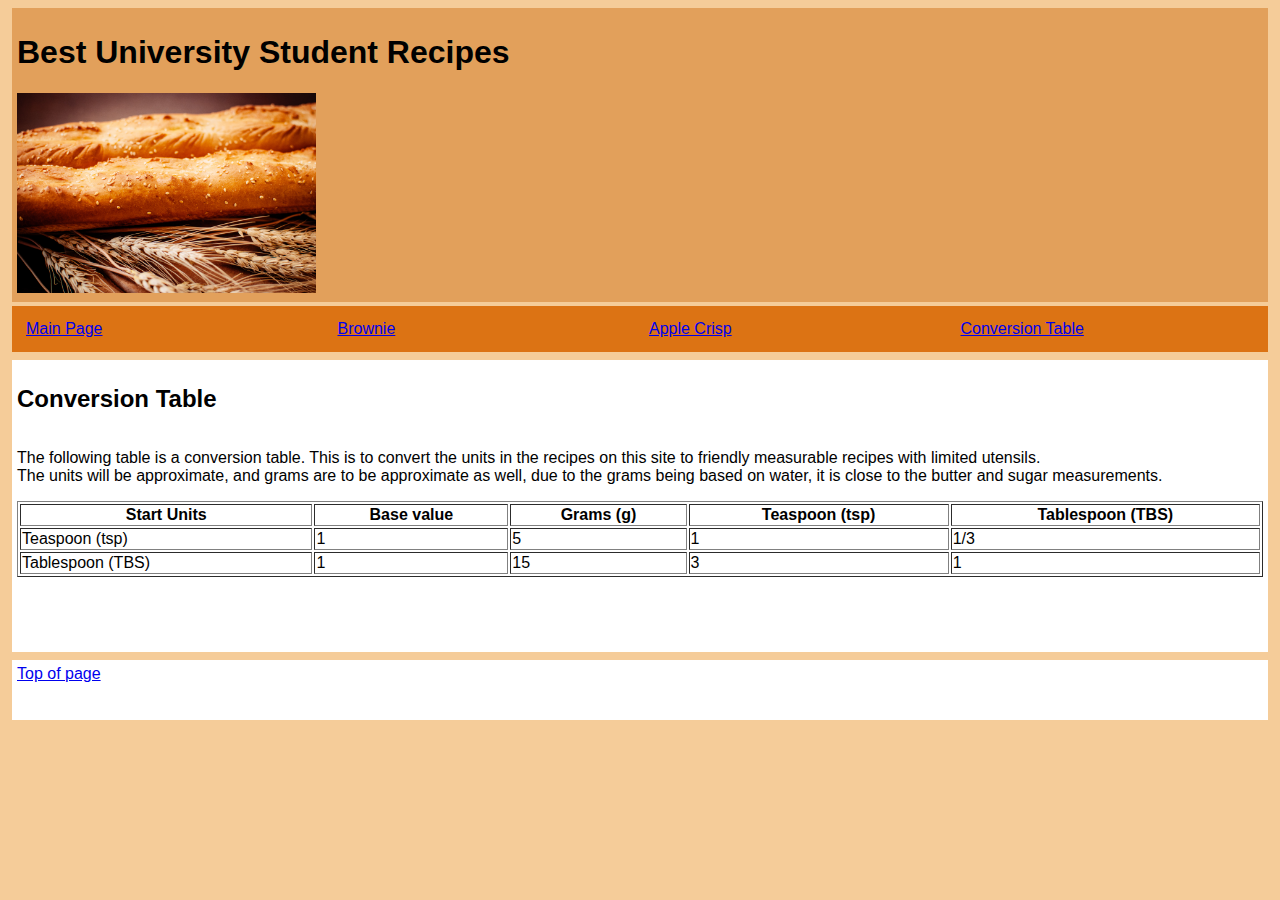
==== conversion_table.html @ c8918dbd "website" ====
<!DOCTYPE html>
<html lang="en">
<head>
    <meta charset="UTF-8">
    <title>Best University Student Recipes</title>
    <link href="CSS/donald_style.css" rel="stylesheet" />
</head>
<body>
<div id="top"></div>
<header>
    <h1>
        Best University Student Recipes
    </h1>
    <img src="IMG/pexels-photo-416607.jpeg" alt="Bread and Wheat Photo" longdesc="An image of two loves of bread with wheat below it" height="200px" />
</header>
<nav>
    <div id="MainPage">
        <a href="index.html">Main Page</a>
    </div>
    <div id="RecipeOne">
        <a href="recipe_one.html">Brownie</a>
    </div>
    <div id="RecipeTwo">
        <a href="recipe_two.html">Apple Crisp</a>
    </div>
    <div id="ConversionTable">
        <a href="conversion_table.html">Conversion Table</a>
    </div>
</nav>
<div id="main">
    <article>
        <h2>
            Conversion Table
        </h2>
        <p>
            The following table is a conversion table. This is to convert the units in the recipes on this site to friendly measurable recipes with limited utensils.<br>
            The units will be approximate, and grams are to be approximate as well, due to the grams being based on water, it is close to the butter and sugar measurements.
        </p>
        <table border="1" id="ConversionTable">
            <tr>
                <th>Start Units</th>
                <th>Base value</th>
                <th>Grams (g)</th>
                <th>Teaspoon (tsp)</th>
                <th>Tablespoon (TBS)</th>
            </tr>
            <tr>
                <td>Teaspoon (tsp)</td>
                <td>1</td>
                <td>5</td>
                <td>1</td>
                <td>1/3</td>
            </tr>
            <tr>
                <td>Tablespoon (TBS)</td>
                <td>1</td>
                <td>15</td>
                <td>3</td>
                <td>1</td>
            </tr>
        </table>
    </article>
</div>
<footer>
    <a href="#top">Top of page</a>
</footer>
</body>
</html>
---- CSS/donald_style.css ----
/*Colour pallets:
Dark Goldenrod = #BF4A06
Chocolate = #DC7314
Saddle Brown = #280B08
Wheat = #F5CC99
Dark Salmon = #E2A05B */

body{
    font-family: Arial;
    background: #F5CC99;
}

#main{
    min-height: 300px;
    margin: 0px;
    padding: 0px;
    display: flex;
    flex-flow: row;
}

#main > article{
    display: flex;
    flex-flow: column;
    margin: 4px;
    padding: 5px;
    background: white;
    flex: 2 1 90%;
    order: 1;
}

article > .RightStep{
    margin-top: 20px;
    margin-bottom: 20px;
    background: #BF4A06;
    justify-content: flex-start;
    display: flex;
    flex-flow: row;
}

.RightStep > .Picture{
    order: 1;
}

.RightStep > .Text{
    max-width: 50%;
    order: 2;
}

article > .LeftStep{
    margin-top: 20px;
    margin-bottom: 20px;
    background: #E2A05B;
    margin-left: 30%;
    justify-content: flex-end;
    display: flex;
    flex-flow: row;
}

.LeftStep > .Picture{
    order: 1;
}

.LeftStep > .Text{
    flex: 2 1 50%;
    order: 2;
}

header{
    display: block;
    margin: 4px;
    padding: 5px;
    min-height: 200px;
    background: #E2A05B;
}

nav{
    margin: 4px;
    padding: 5px;

    background: #DC7314;
    display: flex;
    flex-flow: row;
}

nav > #MainPage{
    margin: 4px;
    padding: 5px;
    background: #DC7314;
    flex: 1 6 10px;
    order: 1;
}

nav > #RecipeOne{
    margin: 4px;
    padding: 5px;
    background: #DC7314;
    flex: 1 6 10px;
    order: 2;
}

nav > #RecipeTwo{
    margin: 4px;
    padding: 5px;
    background: #DC7314;
    flex: 1 6 10px;
    order: 3;
}

nav > #ConversionTable{
    margin: 4px;
    padding: 5px;
    background: #DC7314;
    flex: 1 6 10px;
    order: 4;
}

footer{
    display: block;
    margin: 4px;
    padding: 5px;
    min-height: 50px;
    background: white;
}

@media all and (max-width: 640px) {
    #main, #page, nav {
        flex-direction: column;
    }
    #main > article, #main > nav{
        order: 0;
    }
    #main > nav, header, footer {
        min-height: 200px;
        max-height: 200px;
    }
}
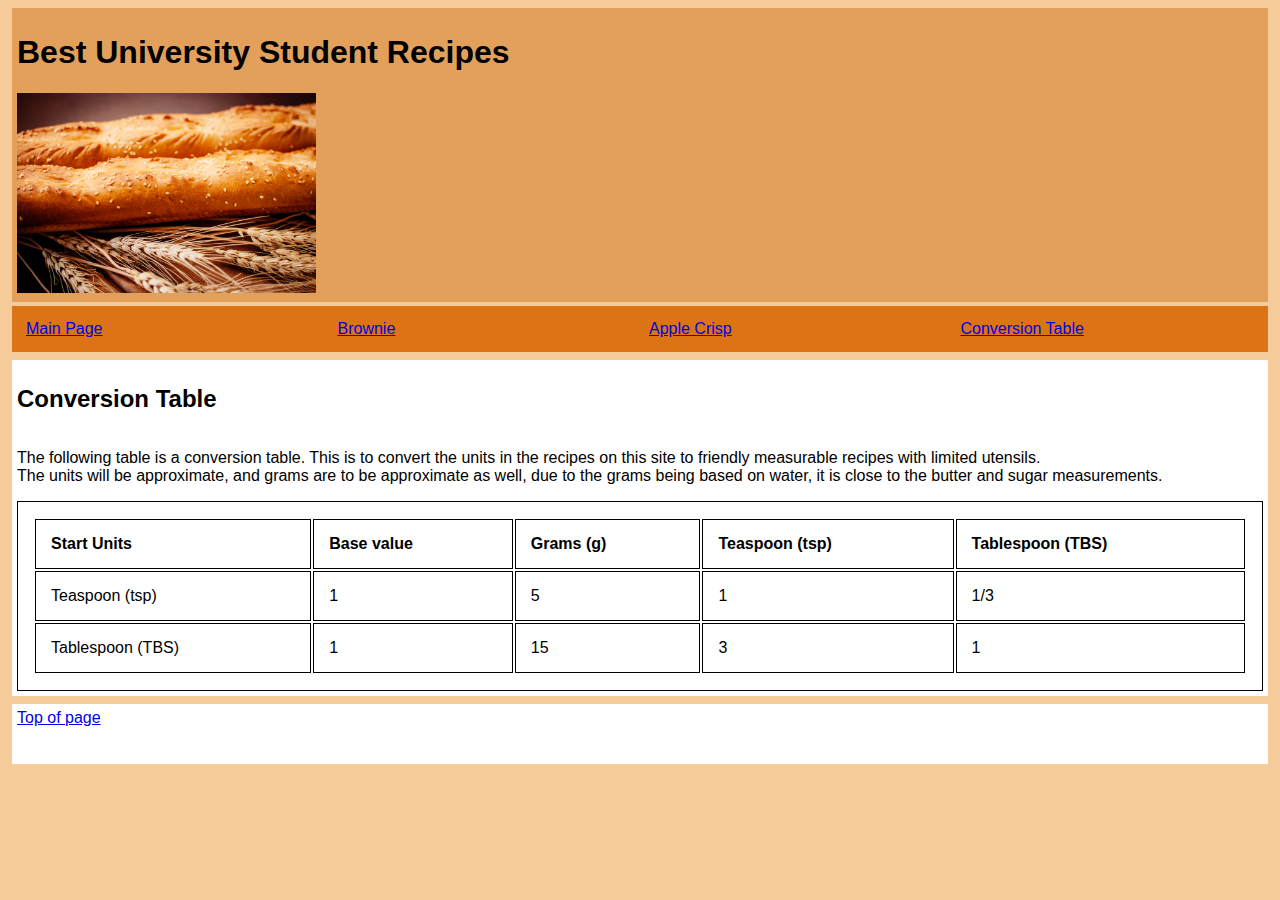
==== commit e7d0c0d0: "CHanged table css style" ====
--- a/conversion_table.html
+++ b/conversion_table.html
@@ -36,7 +36,7 @@
             The following table is a conversion table. This is to convert the units in the recipes on this site to friendly measurable recipes with limited utensils.<br>
             The units will be approximate, and grams are to be approximate as well, due to the grams being based on water, it is close to the butter and sugar measurements.
         </p>
-        <table border="1" id="ConversionTable">
+        <table id="TableOfConversions">
             <tr>
                 <th>Start Units</th>
                 <th>Base value</th>
--- a/CSS/donald_style.css
+++ b/CSS/donald_style.css
@@ -122,6 +122,12 @@
     background: white;
 }
 
+#TableOfConversions, th, td{
+    border: 1px solid black;
+    padding: 15px;
+    text-align: left;
+}
+
 @media all and (max-width: 640px) {
     #main, #page, nav {
         flex-direction: column;
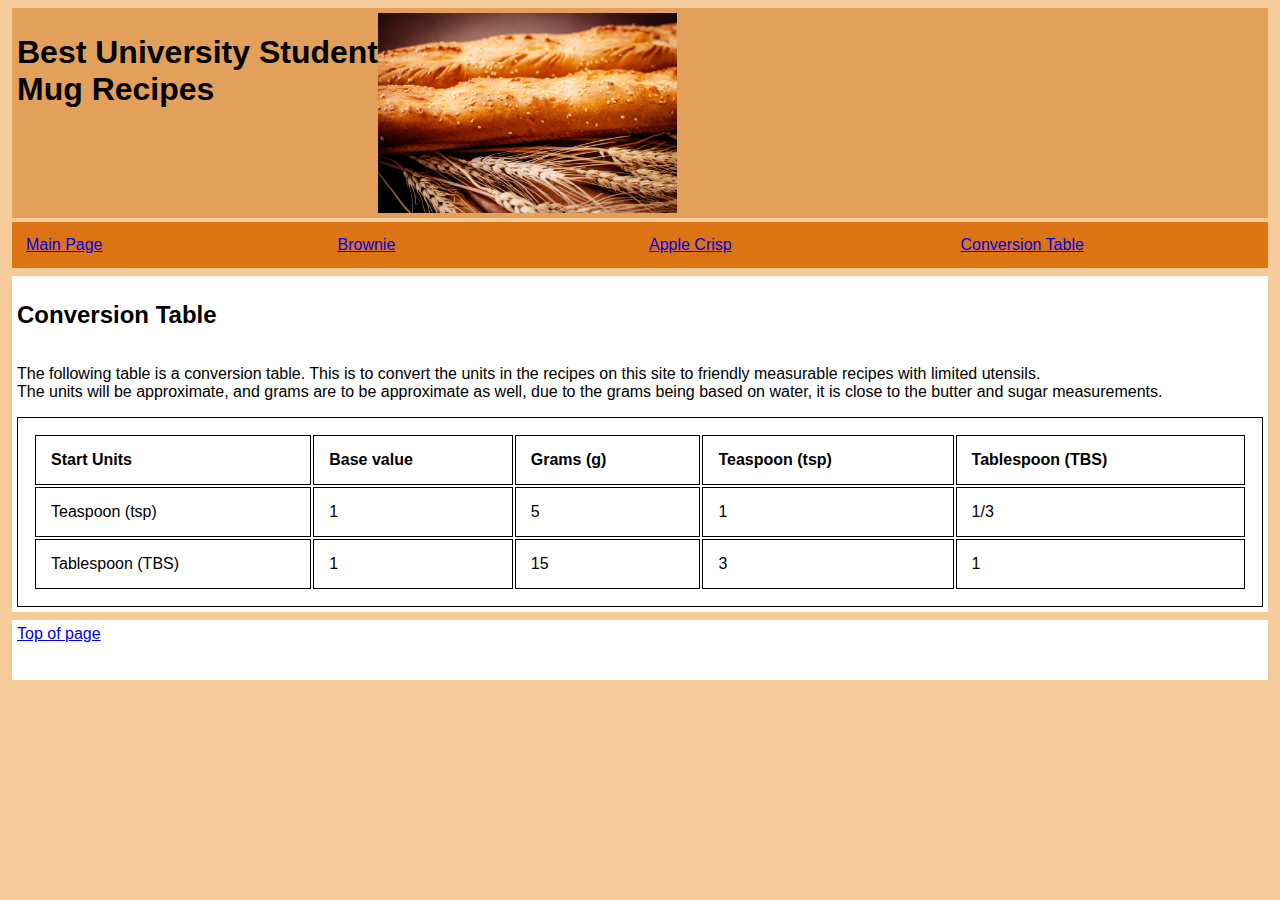
==== commit 710cd9c2: "logo changes" ====
--- a/conversion_table.html
+++ b/conversion_table.html
@@ -9,7 +9,7 @@
 <div id="top"></div>
 <header>
     <h1>
-        Best University Student Recipes
+        Best University Student <br>Mug Recipes
     </h1>
     <img src="IMG/pexels-photo-416607.jpeg" alt="Bread and Wheat Photo" longdesc="An image of two loves of bread with wheat below it" height="200px" />
 </header>
--- a/CSS/donald_style.css
+++ b/CSS/donald_style.css
@@ -71,6 +71,16 @@
     padding: 5px;
     min-height: 200px;
     background: #E2A05B;
+    display: flex;
+    flex-flow: row;
+}
+
+header > #WebpageTitle{
+    order: 1;
+}
+
+header > #WebpageLogo{
+    order: 2;
 }
 
 nav{
